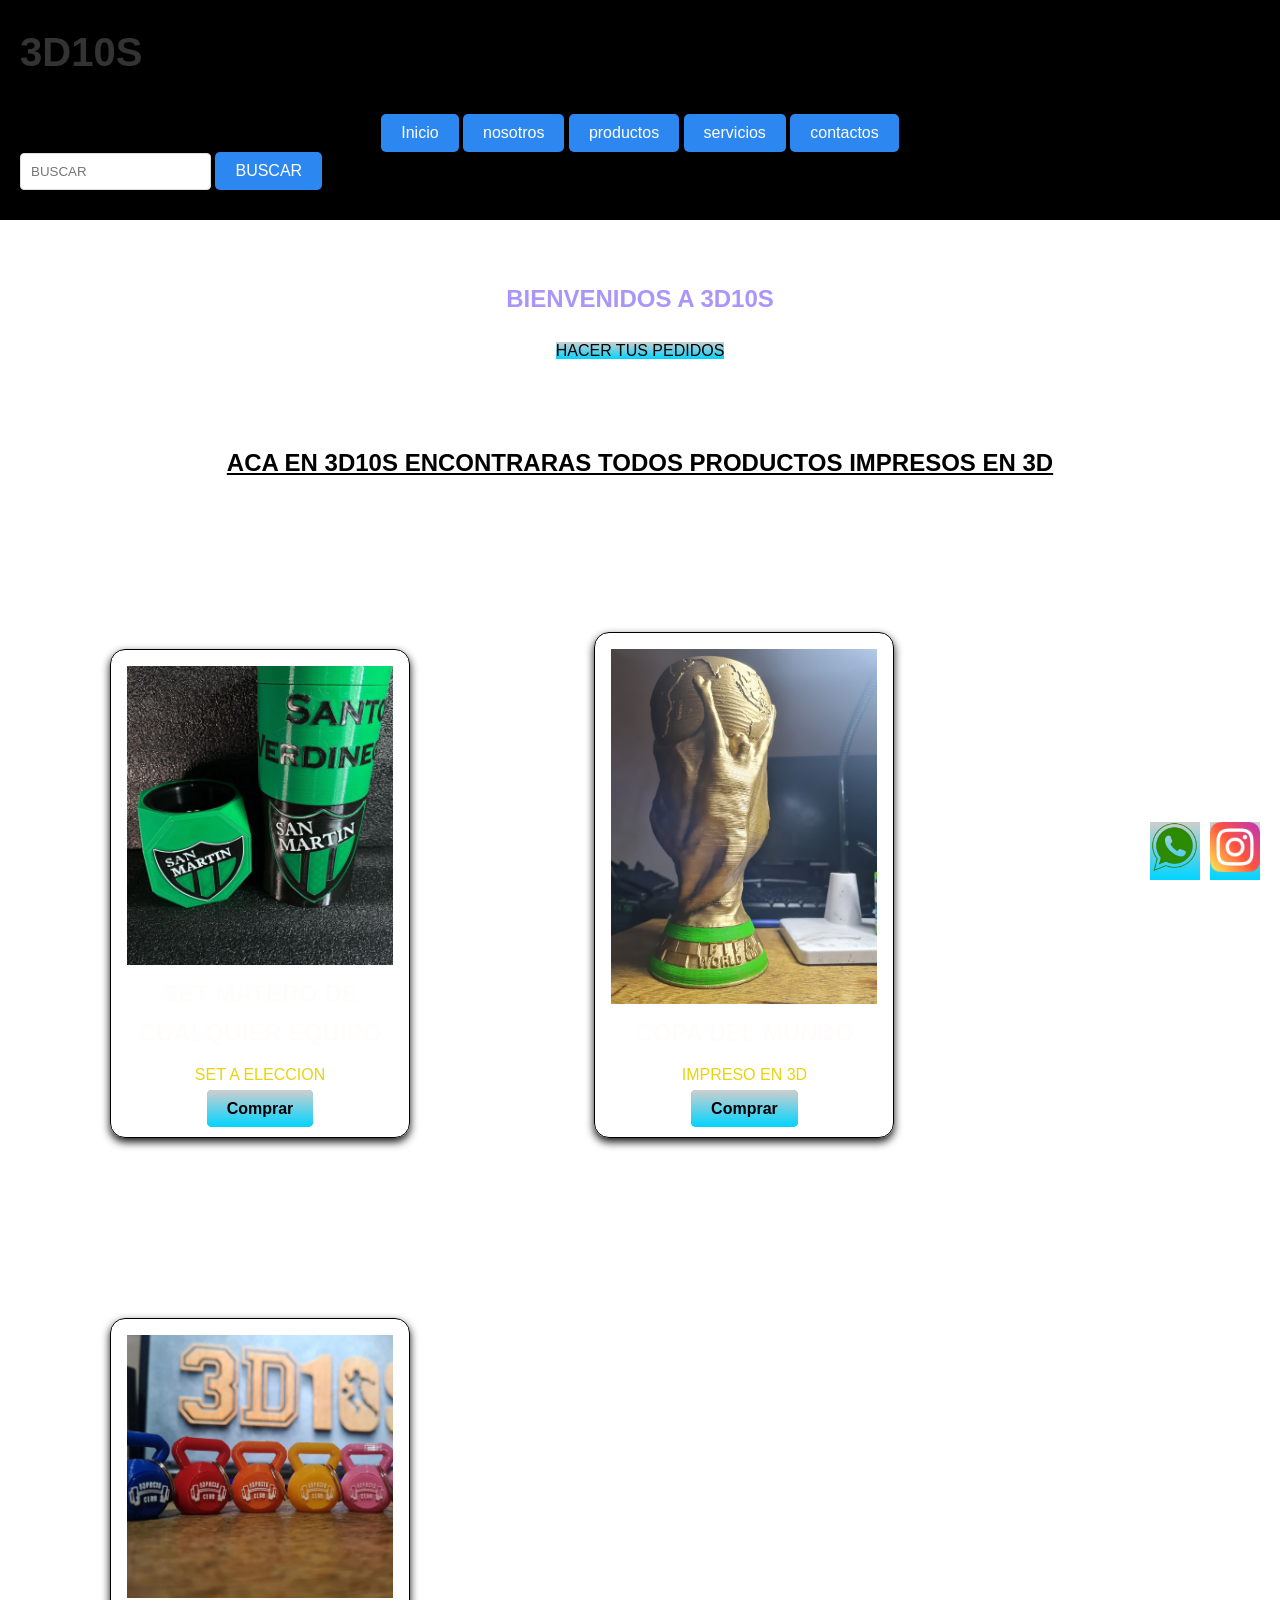
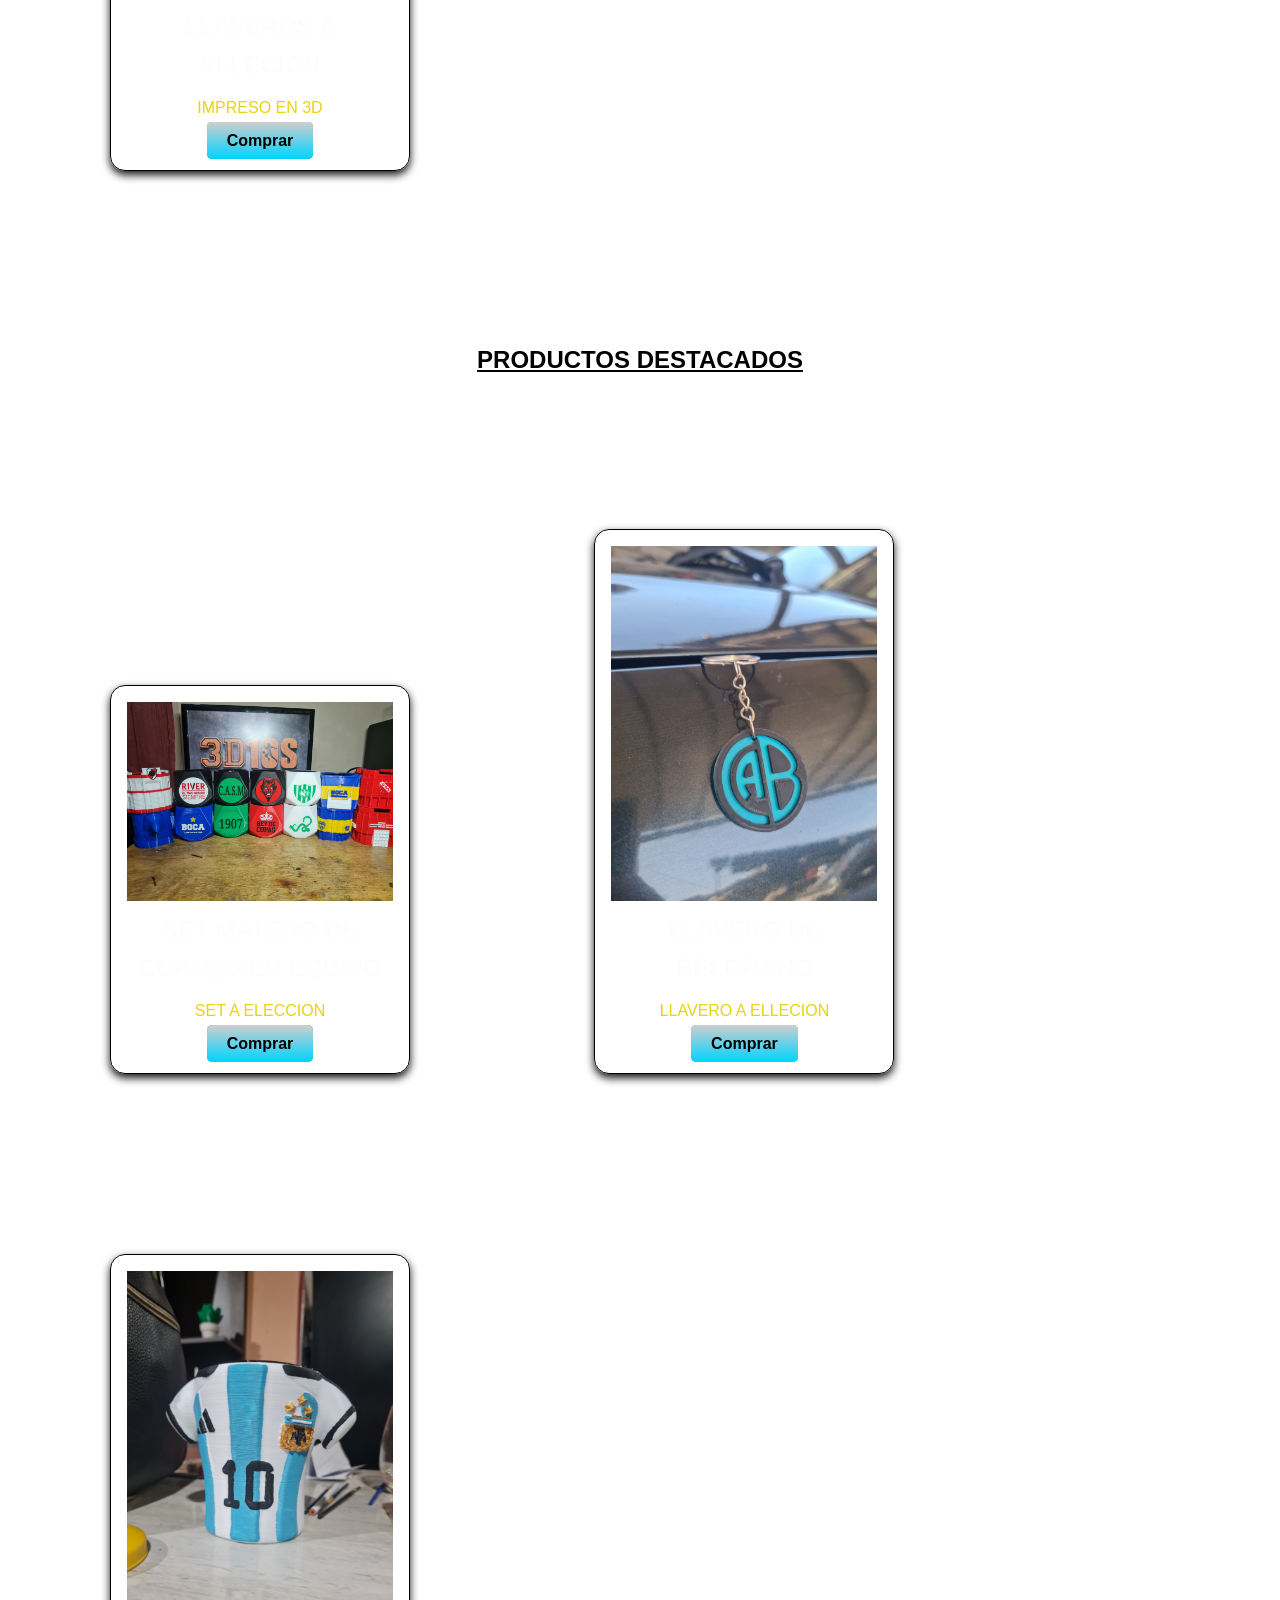
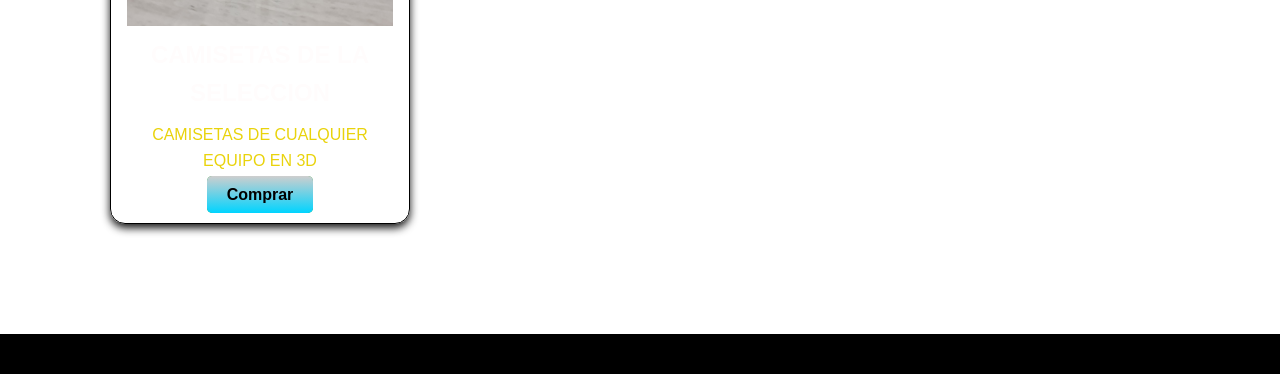
==== proyecto-coder/index.html @ f6059905 "Add files via upload" ====
<!DOCTYPE html>
<html lang="es">
<head>
     <meta charset="UTF-8">
     <meta name="viewport" content="width=device-width, initial-scale=1.0">
     <meta name="keywords" content="3D10S,IMPRESIONES 3D,OBJETOS 3D,COSAS 3D,COPA DEL MUNDO">
     
     <link rel="stylesheet" href="../proyecto-coder/css/style.CSS"> 
        
     <meta preoperty="impresiones 3D"content="https://superb-tapioca-9629ce.netlify.app/">
    
     <title>impresiones 3D</title>

</head>
<body>
        
     <header>
        <h1>3D10S</h1></a>
        
        <nav>
            <ul>
                    
                    
                    <a href="./index.html"><button type="button" class="btn btn-outline-secondary">Inicio</button></a>
                    
                    
                    <a href="./pages/nosotros.html"><button type="button" class="btn btn-outline-secondary">nosotros</button></a>
                    
                    
                    <a href="./pages/productos.html"><button type="button" class="btn btn-outline-secondary">productos</button></a>
                    
                    
                    <a href="./pages/servicios.html"><button type="button" class="btn btn-outline-secondary">servicios</button></a>
                    
                    
                    <a href="./pages/contactos.html"><button type="button" class="btn btn-outline-secondary">contactos</button></a>
            </ul>
            
        </nav>
        <form class="d-flex" role="search">
            <input class="form-control me-2" type="search" placeholder="BUSCAR" aria-label="BUSCAR">
            <button class="btn btn-outline-success" type="submit">BUSCAR</button>
          </form>
        
    </header>
    
    <main>
        <section class="hero">
             <h2>BIENVENIDOS A 3D10S</h2>
            <a href="https://www.instagram.com/3d10ss?igsh=NzF6MDUxZHdrc2lj" alt="" target: blank_>HACER TUS PEDIDOS</a>
    </section>
    <Section class="bienvenidos">
       <h2>ACA EN 3D10S ENCONTRARAS TODOS PRODUCTOS IMPRESOS EN 3D</h2>
    </Section>
    <section class="tarjetas">
        <div class="productos-card">
            <img src="img/set matero .jpg" alt="">
            <h3>SET MATERO DE CUALQUIER EQUIPO</h3>
            <p>SET A ELECCION </p>
            <a href="">Comprar</a>
        </div>
        <div class="productos-card">
            <img src="img/copa del mundo.jpg" alt="">
            <h3>COPA DEL MUNDO</h3>
            <p>IMPRESO EN 3D</p>
            <a href="#">Comprar</a>
        </div>
        <div class="productos-card">
            <img src="img/llaveros mancuernas .jpg" alt="">
            <h3>LLAVEROS A ELLECION</h3>
            <p>IMPRESO EN 3D</p>
            <a href="#">Comprar</a>
        </div> 
    </section>
    
     <section class="destacados">
        <h2>PRODUCTOS DESTACADOS</h2>
    </section>
    <section class="productos">
        <div class="productos-card">
            <img src="img/MATES DE EQUIPOS.jpg" alt="">
            <h3>SET MATERO DE CUALQUIER EQUIPO</h3>
            <p>SET A ELECCION </p>
            <a href="">Comprar</a> 
        </div>
        <div class="productos-card">
            <img src="img/LLAVERO DE BELGRANO DE CORDOBA.jpg" alt="">
            <h3>LLAVERO DE BELGRANO </h3>
            <p>LLAVERO A ELLECION </p>
            <a href="">Comprar</a>
        </div>
        <div class="productos-card">
            <img src="img/CAMISETA DE MESSI.jpg" alt="">
            <h3>CAMISETAS DE LA SELECCION </h3>
            <p>CAMISETAS DE CUALQUIER EQUIPO EN 3D </p>
            <a href="">Comprar</a>
        </div>
    </section>
   </main>
   <footer class="footer">
    <div class="social-icons">
        
        <a href=""><img src="./img/whatsapp.2-removebg-preview.png" alt=""></a>
        <a href=""><img src="./img/instagram.png" alt=""></a>
    </div>
   </footer >

</body>
</html>
---- proyecto-coder/css/style.CSS ----
*{
    margin: 0;
    padding: 0;
    box-sizing: border-box;
}

a{
    text-decoration:none;
    
    background: rgb(2,0,36);
background: linear-gradient(180deg, rgba(2,0,36,1) 0%, rgba(206,206,206,1) 0%, rgba(0,212,255,1) 100%);
    
}
body{
    background-image:url(https://th.bing.com/th/id/OIP.-HnIltWonyujZWpAdlvA1wHaEo?rs=1&pid=ImgDetMain);
    
    
}
/*!--------HEADER-----------*/

header{
    background-color:rgb(0, 0, 0);
    padding: 20px;
    position:sticky;
    top: 0;
    z-index: 1;
}


header a{
    color: rgb(7, 7, 7);
}

h1{
    color: white;
}

header a h1{
    font-size: 50px;
    font-family: 'Lucida Sans', 'Lucida Sans Regular', 'Lucida Grande', 'Lucida Sans Unicode', Geneva, Verdana, sans-serif;
    font-weight: 900;
}

header nav ul{
    list-style-type:none;
}

header nav ul li{
    display: inline-block;
    margin: 10px;
    display: flex;
    
}

header nav ul li a{
    color: rgb(0, 0, 0);
} 

.bienvenidos h2{
   text-align: center;
    text-decoration: underline ;
    color: rgb(0, 0, 0);
    

}


/*!--------MAIN-----------*/
.hero{
   text-align: center;
}
.hero a{
    color: #000;
}
   



.destacados h2{
    text-align: center;
    text-decoration: underline;
    color: rgb(0, 0, 0);
}

.destacados img{
    width: 50px;
    height: 50px; 
    display: flex;  
}
.destacados div{
  display: flex;
  justify-content: space-around;
  
}
.producto{
    display: flex;
    flex-wrap: wrap;
    justify-content: space-between;
   
}
.productos-card{
    grid-template-columns: repeat(auto-fill, minmax(250px, 1fr));   
    background-color: rgba(255, 255, 255, 0);
    max-width: 300PX;
    border: 1px solid #000000;
    padding: 16px;
    text-align: center;
    margin: 90px;
    flex: 2;
    align-items: center;
    display: inline-block;
    box-shadow: 0 4px 8px rgba(0, 0, 0, 0.926);
    border-radius: 15px;
}

.productos-card img{
    width: 100%;
    height: auto;
    display: flex;

}
.productos-card h3{
    margin: 10px 0;
}
.productos-card p{
    margin: 8px 0;

}
.productos-card a{
    font-weight: bold;
    color: #000;
    padding: 10px 20px;
    text-decoration: none;
    border-radius: 5px;
    transition: background-color 0.3;
    background-color: #28a745;
}


.productos2{
    display: flex;
    flex-wrap: wrap;
    justify-content: space-between;
    border-radius: 15px
}
.productos-card2{
    grid-template-columns: repeat(auto-fill, minmax(250px, 1fr));
    background-color: rgb(251, 251, 251);
    max-width: 300px;
    border: 1px solid #000000;
    padding: 16px;
    text-align: center;
    margin: 12px;
    flex: 2;
    align-items: center;
    display: inline-block;
    box-shadow: 0 4px 8px rgba(0, 0, 0, 0.94);
    border-radius: 15px;
}
.productos-card2 img{
    width: 100%;
    height: auto;
    display: flex;
}
.productos-card2 h3{
    margin: 10px 0;
}
.productos-card2 p{
    margin: 8px 0;
}
.productos-card2 a{
    font-weight: bold;
    color: #000;
    padding: 10px 20px;
    text-decoration: none;
    border-radius: 5px;
    transition: background-color 0.3;
    background-color: #28a745;
}
 


/*!---INDEX---*/

/* Reset de márgenes y padding */
* {
    margin: 0;
    padding: 0;
    box-sizing: border-box;
}

/* Sección 'Nosotros' */
#about-us {
    padding: 50px 20px;
   
    text-align: center;
}

/* Contenedor principal */
.container {
    width: 80%;
    margin: 0 auto;
    background-color: #000000;
}

/* Titulos */
h1 {
    font-size: 2.5rem;
    color: #aa96fb;
    margin-bottom: 20px;
}

h2 {
    font-size: 2rem;
    color: #aa96fb;
    margin-top: 40px;
    margin-bottom: 20px;
}

h3 {
    font-size: 1.5rem;
    color: #fffcfc;
    margin-top: 10px;
}

/* Parrafos */
p {
    font-size: 1rem;
    color: #e9d30c;
    margin-bottom: 20px;
}

/* Seccion de Mision */
.mission {
    margin-top: 40px;
}

     h1 {
        font-size: 2rem;
    }

    h2 {
        font-size: 1.5rem;
    }

    p {
        font-size:1rem;
    }

/*footer*/
#pie 
.redes {
    display: flex;
    justify-content: center;
    gap: 10px;
}
.redes a{
    text-decoration: none;
    color: #000;
}
.redes{
    position:fixed;
    bottom: 20px;
    right: 20px;
    z-index: 1000; 
}
.redes img{
    width: 50px;
    height: auto;
}
/*!---PRODUCTOS---*/
/* Reset de márgenes y padding */
* {
    margin: 0;
    padding: 0;
    box-sizing: border-box;
}

/* Estilo global */
body {
    font-family: Arial, sans-serif;
    line-height: 1.6;
    
    color: #333;
}

/* Sección de productos */
#productos {
    padding: 50px 20px;
    background-color: #ffffff00;
    text-align: center;
}

/* Contenedor principal */
.container {
    width: 80%;
    margin: 0 auto;
}

/* Título principal */
h1 {
    font-size: 2.5rem;
    color: #333;
    margin-bottom: 30px;
}

/* Estilo para la cuadrícula de productos */
.productos-grid {
    display: grid;
    grid-template-columns: repeat(auto-fill, minmax(250px, 1fr));
    gap: 30px;
}

/* Estilo para cada producto */
.producto {
    background-color: #ffffff00;
    border: 1px solid #ddd;
    border-radius: 8px;
    padding: 20px;
    box-shadow: 0 2px 10px rgba(0, 0, 0, 0.1);
    text-align: center;
    transition: transform 0.3s ease, box-shadow 0.3s ease;
}

/* Imagen del producto */
.producto-img {
   width:100% ;
    height: auto;
    
    object-fit: cover;
    
}


/* Título del producto */
.producto h2 {
    font-size: 1.8rem;
    color: #333;
    margin-bottom: 10px;
}

/* Descripción del producto */
.descripcion {
    font-size: 1rem;
    color: #777;
    margin-bottom: 15px;
}

/* Precio del producto */
.precio {
    font-size: 1.5rem;
    color: #2d87f0;
    margin-bottom: 20px;
}

/* Botón de ver detalles */
.btn {
    background-color: #2d87f0;
    color: white;
    padding: 10px 20px;
    text-decoration: none;
    border-radius: 5px;
    font-size: 1rem;
    transition: background-color 0.3s ease;
}

.btn:hover {
    background-color: #1a6fbf;
}

/* Efecto de hover sobre el producto */
.producto:hover {
    transform: translateY(-5px);
    box-shadow: 0 5px 20px rgba(0, 0, 0, 0.2);
}

/* Estilos responsivos */
@media (max-width: 768px) {
    .productos-grid {
        grid-template-columns: repeat(auto-fill, minmax(200px, 1fr));
    }
}

@media (max-width: 480px) {
    h1 {
        font-size: 2rem;
    }
    
    .producto h2 {
        font-size: 1.5rem;
    }

    .producto .descripcion {
        font-size: 0.9rem;
    }

    .producto .precio {
        font-size: 1.2rem;
}
}

#pie 
.instagram {
    display: flex;
    justify-content: center;
    gap: 10px;
}
.instagram a{
    text-decoration: none;
    color: #000;
}
.instagram{
    position:fixed;
    bottom: 20px;
    right: 20px;
    z-index: 1000; 
}
.instagram img{
    width: 50px;
    height: auto;
}
/*---CONTACTO---*/

.informacion{
    background-color: #28a745;
}
.informacion-contactos {
    
    color: rgb(255, 0, 0);
    text-align: center;
    padding: 20px;
}
.informacion-contactos h1{
    background-color: #931212;
}
.informacion p{
    color: #000;
}
.informacion h2{
    margin: 0;
    justify-content: center;
}

.informacion section {
    padding: 20px;
    margin: 20px;
    background-color: white;
    border-radius: 8px;
    color: #000;
}

.informacion ul {
    list-style-type: none;
    padding: 0;
   
}

.informacion li {
    margin: 10px 0;
    color: #000;
}

.contact-form {
    display: flex;
    flex-direction: column;

}
    
.contact-form h2{
    color: #000;
    justify-content: center;
} 

label {
    margin: 10px 0 5px;
    height: 50px;
}
#message{
    width: auto;
    max-width: auto;
}
input, textarea {
    padding: 10px;
    margin-bottom: 10px;
    border: 1px solid #ddd;
    border-radius: 4px;
}

button {
    background-color: #4CAF50;
    color: white;
    padding: 10px 15px;
    border: none;
    border-radius: 4px;
    cursor: pointer;
}

button:hover {
    background-color: #45a049;
}

#pie 
.redes-iconos {
    display: flex;
    justify-content: center;
    gap: 10px;
}
.redes-iconos a{
    text-decoration: none;
    color: #000;
}
.redes-iconos{
    position:fixed;
    bottom: 20px;
    right: 20px;
    z-index: 1000; 
}
.redes-iconos img{
    width: 50px;
    height: auto;
}
/* Sección de servicios */
.servicios{
    background-color: #45a049;
}
.servicios p{
    color: #080808;
    font-family: 'Times New Roman', Times, serif;
    font-size: 18px;
    font-weight: bold;
}
.service-card img{
    width: 300px;
    height: 300px;
    display: flex;
    display: inline-block;
    margin-right: 10%;
}
.service-card p{
    color: #ffffff;;
    font-family: 'Times New Roman', Times, serif;
    font-size: 18px;
    font-weight: bold;
}
.service-card h3{
    color: #5a1e08;
    
}

#pie 
.servicios-REDES {
    display: flex;
    justify-content: center;
    gap: 10px;
}
.servicios-REDES a{
    text-decoration: none;
    color: #000;
}
.servicios-REDES redes{
    position:fixed;
    bottom: 20px;
    right: 20px;
    z-index: 1000; 
}
.servicios-REDES img{
    width: 50px;
    height: auto;
}


/*!--------FOOTER-----------*/
.footer{
    background-color:rgb(0, 0, 0);
    padding: 20px;
    position:sticky;
    top: 0;
    z-index: 1;
}
.social-icons{
    display: flex;
    justify-content: center;
    gap: 10px;
}
.social-icons a{
    text-decoration: none;
    color: #000;
}
.social-icons{
    position: fixed;
    bottom: 20px;
    right: 20px;
    z-index: 1000;
}
.social-icons img{
    width: 50px;
    height: auto;
}
#pie 
.redes-iconos {
    display: flex;
    justify-content: center;
    gap: 10px;
}
.redes-iconos a{
    text-decoration: none;
    color: #000;
}
.redes-iconos{
    position:fixed;
    bottom: 20px;
    right: 20px;
    z-index: 1000; 
}
.redes-iconos img{
    width: 50px;
    height: auto;
}


.servicios-REDES {
    display: flex;
    justify-content: center;
    gap: 10px;
}
.servicios-REDES a{
    text-decoration: none;
    color: #000;
}
.servicios-REDES{
    position: fixed;
    bottom: 20px;
    right: 20px;
    z-index: 1000;
}
.servicios-REDES img{
    width: 50px;
    height: auto;
}
/* Diseño para pantallas pequeñas (móviles) /
@media (max-width: 600px) {
    nav ul {
        text-align: left;
        padding-left: 10px;
    }

    nav ul li {
        display: block;
        margin: 5px 0;
    }

    header h1 {
        font-size: 1.5em;
    }

    section {
        padding: 10px;
    }
}

/ Diseño para tablets (pantallas medianas) /
@media (min-width: 601px) and (max-width: 1024px) {
    nav ul {
        text-align: center;
    }

    header h1 {
        font-size: 2em;
    }
}

/ Diseño para pantallas grandes (PCs) */
@media (min-width: 1025px) {
    nav ul {
        text-align: center;
    }

    header h1 {
        font-size: 2.5em;
    }

    section {
        padding: 20px;
    }
}
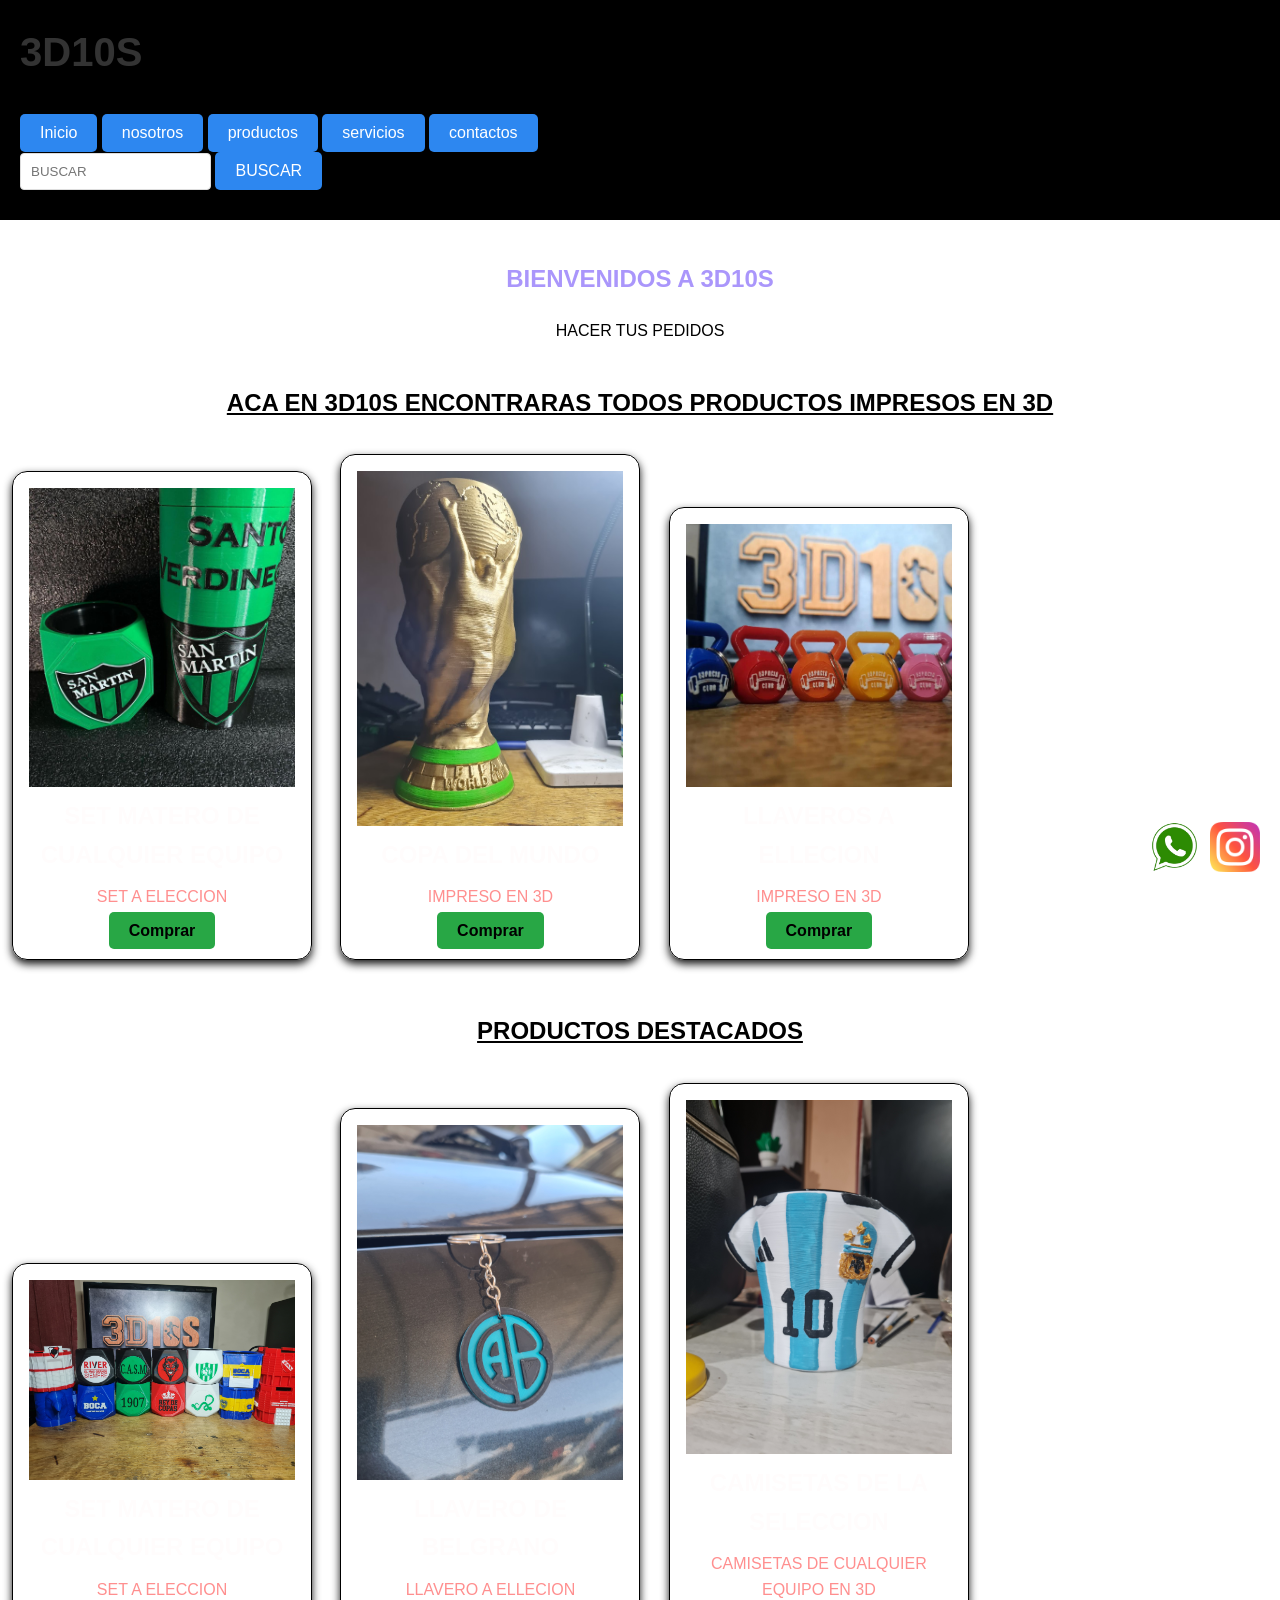
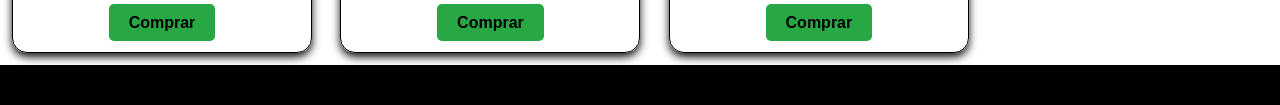
==== commit 49269ad3: "Update index.html" ====
--- a/proyecto-coder/index.html
+++ b/proyecto-coder/index.html
@@ -5,7 +5,7 @@
      <meta name="viewport" content="width=device-width, initial-scale=1.0">
      <meta name="keywords" content="3D10S,IMPRESIONES 3D,OBJETOS 3D,COSAS 3D,COPA DEL MUNDO">
      
-     <link rel="stylesheet" href="../proyecto-coder/css/style.CSS"> 
+     <link rel="stylesheet" href="../css/style.CSS"> 
         
      <meta preoperty="impresiones 3D"content="https://superb-tapioca-9629ce.netlify.app/">
     
--- a/css/style.CSS
+++ b/css/style.CSS
@@ -0,0 +1,633 @@
+*{
+    margin: 0;
+    padding: 0;
+    box-sizing: border-box;
+}
+
+a{
+    text-decoration:none;
+}
+body{
+    background-image:url(https://th.bing.com/th/id/OIP.-HnIltWonyujZWpAdlvA1wHaEo?rs=1&pid=ImgDetMain);
+    
+    
+}
+/*!--------HEADER-----------*/
+
+header{
+    background-color:rgb(0, 0, 0);
+    padding: 20px;
+    position:sticky;
+    top: 0;
+    z-index: 1;
+}
+
+
+header a{
+    color: white;
+}
+
+h1{
+    color: white;
+}
+
+header a h1{
+    font-size: 50px;
+    font-family: 'Lucida Sans', 'Lucida Sans Regular', 'Lucida Grande', 'Lucida Sans Unicode', Geneva, Verdana, sans-serif;
+    font-weight: 900;
+}
+
+header nav ul{
+    list-style-type:none;
+}
+
+header nav ul li{
+    display: inline-block;
+    margin: 10px;
+}
+
+header nav ul li a{
+    color: rgb(255, 255, 255);
+} 
+
+.bienvenidos h2{
+   text-align: center;
+    text-decoration: underline ;
+    color: rgb(0, 0, 0);
+    
+
+}
+
+
+/*!--------MAIN-----------*/
+.hero{
+   text-align: center;
+}
+.hero a{
+    color: #000;
+}
+   
+
+
+
+.destacados h2{
+    text-align: center;
+    text-decoration: underline;
+    color: rgb(0, 0, 0);
+}
+
+.destacados img{
+    width: 50px;
+    height: 50px; 
+    display: flex;  
+}
+.destacados div{
+  display: flex;
+  justify-content: space-around;
+  
+}
+.producto{
+    display: flex;
+    flex-wrap: wrap;
+    justify-content: space-between;
+   
+}
+.productos-card{
+    grid-template-columns: repeat(auto-fill, minmax(250px, 1fr));   
+    background-color: rgba(255, 255, 255, 0);
+    max-width: 300PX;
+    border: 1px solid #000000;
+    padding: 16px;
+    text-align: center;
+    margin: 12px;
+    flex: 2;
+    align-items: center;
+    display: inline-block;
+    box-shadow: 0 4px 8px rgba(0, 0, 0, 0.926);
+    border-radius: 15px;
+}
+
+.productos-card img{
+    width: 100%;
+    height: auto;
+    display: flex;
+
+}
+.productos-card h3{
+    margin: 10px 0;
+}
+.productos-card p{
+    margin: 8px 0;
+
+}
+.productos-card a{
+    font-weight: bold;
+    color: #000;
+    padding: 10px 20px;
+    text-decoration: none;
+    border-radius: 5px;
+    transition: background-color 0.3;
+    background-color: #28a745;
+}
+
+
+.productos2{
+    display: flex;
+    flex-wrap: wrap;
+    justify-content: space-between;
+    border-radius: 15px
+}
+.productos-card2{
+    grid-template-columns: repeat(auto-fill, minmax(250px, 1fr));
+    background-color: rgb(251, 251, 251);
+    max-width: 300px;
+    border: 1px solid #000000;
+    padding: 16px;
+    text-align: center;
+    margin: 12px;
+    flex: 2;
+    align-items: center;
+    display: inline-block;
+    box-shadow: 0 4px 8px rgba(0, 0, 0, 0.94);
+    border-radius: 15px;
+}
+.productos-card2 img{
+    width: 100%;
+    height: auto;
+    display: flex;
+}
+.productos-card2 h3{
+    margin: 10px 0;
+}
+.productos-card2 p{
+    margin: 8px 0;
+}
+.productos-card2 a{
+    font-weight: bold;
+    color: #000;
+    padding: 10px 20px;
+    text-decoration: none;
+    border-radius: 5px;
+    transition: background-color 0.3;
+    background-color: #28a745;
+}
+ 
+
+
+/*!---INDEX---*/
+
+/* Reset de márgenes y padding */
+* {
+    margin: 0;
+    padding: 0;
+    box-sizing: border-box;
+}
+
+/* Sección 'Nosotros' */
+#about-us {
+    padding: 50px 20px;
+   
+    text-align: center;
+}
+
+/* Contenedor principal */
+.container {
+    width: 80%;
+    margin: 0 auto;
+    background-color: #000000;
+}
+
+/* Titulos */
+h1 {
+    font-size: 2.5rem;
+    color: #fffcfc;
+    margin-bottom: 20px;
+}
+
+h2 {
+    font-size: 2rem;
+    color: #aa96fb;
+    margin-top: 40px;
+    margin-bottom: 20px;
+}
+
+h3 {
+    font-size: 1.5rem;
+    color: #fffcfc;
+    margin-top: 10px;
+}
+
+/* Parrafos */
+p {
+    font-size: 1rem;
+    color: #ff8f8f;
+    margin-bottom: 20px;
+}
+
+/* Seccion de Mision */
+.mission {
+    margin-top: 40px;
+}
+
+     h1 {
+        font-size: 2rem;
+    }
+
+    h2 {
+        font-size: 1.5rem;
+    }
+
+    p {
+        font-size:1rem;
+    }
+
+/*footer*/
+#pie 
+.redes {
+    display: flex;
+    justify-content: center;
+    gap: 10px;
+}
+.redes a{
+    text-decoration: none;
+    color: #000;
+}
+.redes{
+    position:fixed;
+    bottom: 20px;
+    right: 20px;
+    z-index: 1000; 
+}
+.redes img{
+    width: 50px;
+    height: auto;
+}
+/*!---PRODUCTOS---*/
+/* Reset de márgenes y padding */
+* {
+    margin: 0;
+    padding: 0;
+    box-sizing: border-box;
+}
+
+/* Estilo global */
+body {
+    font-family: Arial, sans-serif;
+    line-height: 1.6;
+    
+    color: #333;
+}
+
+/* Sección de productos */
+#productos {
+    padding: 50px 20px;
+    background-color: #ffffff00;
+    text-align: center;
+}
+
+/* Contenedor principal */
+.container {
+    width: 80%;
+    margin: 0 auto;
+}
+
+/* Título principal */
+h1 {
+    font-size: 2.5rem;
+    color: #333;
+    margin-bottom: 30px;
+}
+
+/* Estilo para la cuadrícula de productos */
+.productos-grid {
+    display: grid;
+    grid-template-columns: repeat(auto-fill, minmax(250px, 1fr));
+    gap: 30px;
+}
+
+/* Estilo para cada producto */
+.producto {
+    background-color: #ffffff00;
+    border: 1px solid #ddd;
+    border-radius: 8px;
+    padding: 20px;
+    box-shadow: 0 2px 10px rgba(0, 0, 0, 0.1);
+    text-align: center;
+    transition: transform 0.3s ease, box-shadow 0.3s ease;
+}
+
+/* Imagen del producto */
+.producto-img {
+   width:100% ;
+    height: auto;
+    
+    object-fit: cover;
+    
+}
+
+
+/* Título del producto */
+.producto h2 {
+    font-size: 1.8rem;
+    color: #333;
+    margin-bottom: 10px;
+}
+
+/* Descripción del producto */
+.descripcion {
+    font-size: 1rem;
+    color: #777;
+    margin-bottom: 15px;
+}
+
+/* Precio del producto */
+.precio {
+    font-size: 1.5rem;
+    color: #2d87f0;
+    margin-bottom: 20px;
+}
+
+/* Botón de ver detalles */
+.btn {
+    background-color: #2d87f0;
+    color: white;
+    padding: 10px 20px;
+    text-decoration: none;
+    border-radius: 5px;
+    font-size: 1rem;
+    transition: background-color 0.3s ease;
+}
+
+.btn:hover {
+    background-color: #1a6fbf;
+}
+
+/* Efecto de hover sobre el producto */
+.producto:hover {
+    transform: translateY(-5px);
+    box-shadow: 0 5px 20px rgba(0, 0, 0, 0.2);
+}
+
+/* Estilos responsivos */
+@media (max-width: 768px) {
+    .productos-grid {
+        grid-template-columns: repeat(auto-fill, minmax(200px, 1fr));
+    }
+}
+
+@media (max-width: 480px) {
+    h1 {
+        font-size: 2rem;
+    }
+    
+    .producto h2 {
+        font-size: 1.5rem;
+    }
+
+    .producto .descripcion {
+        font-size: 0.9rem;
+    }
+
+    .producto .precio {
+        font-size: 1.2rem;
+}
+}
+
+#pie 
+.instagram {
+    display: flex;
+    justify-content: center;
+    gap: 10px;
+}
+.instagram a{
+    text-decoration: none;
+    color: #000;
+}
+.instagram{
+    position:fixed;
+    bottom: 20px;
+    right: 20px;
+    z-index: 1000; 
+}
+.instagram img{
+    width: 50px;
+    height: auto;
+}
+/*---CONTACTO---*/
+
+.informacion{
+    background-color: #28a745;
+}
+.informacion-contactos {
+    
+    color: rgb(255, 0, 0);
+    text-align: center;
+    padding: 20px;
+}
+.informacion-contactos h1{
+    background-color: #931212;
+}
+.informacion p{
+    color: #000;
+}
+.informacion h2{
+    margin: 0;
+    justify-content: center;
+}
+
+.informacion section {
+    padding: 20px;
+    margin: 20px;
+    background-color: white;
+    border-radius: 8px;
+    color: #000;
+}
+
+.informacion ul {
+    list-style-type: none;
+    padding: 0;
+   
+}
+
+.informacion li {
+    margin: 10px 0;
+    color: #000;
+}
+
+.contact-form {
+    display: flex;
+    flex-direction: column;
+
+}
+    
+.contact-form h2{
+    color: #000;
+    justify-content: center;
+} 
+
+label {
+    margin: 10px 0 5px;
+    height: 50px;
+}
+#message{
+    width: auto;
+    max-width: auto;
+}
+input, textarea {
+    padding: 10px;
+    margin-bottom: 10px;
+    border: 1px solid #ddd;
+    border-radius: 4px;
+}
+
+button {
+    background-color: #4CAF50;
+    color: white;
+    padding: 10px 15px;
+    border: none;
+    border-radius: 4px;
+    cursor: pointer;
+}
+
+button:hover {
+    background-color: #45a049;
+}
+
+#pie 
+.redes-iconos {
+    display: flex;
+    justify-content: center;
+    gap: 10px;
+}
+.redes-iconos a{
+    text-decoration: none;
+    color: #000;
+}
+.redes-iconos{
+    position:fixed;
+    bottom: 20px;
+    right: 20px;
+    z-index: 1000; 
+}
+.redes-iconos img{
+    width: 50px;
+    height: auto;
+}
+/* Sección de servicios */
+.servicios{
+    background-color: #45a049;
+}
+.servicios p{
+    color: #080808;
+    font-family: 'Times New Roman', Times, serif;
+    font-size: 18px;
+    font-weight: bold;
+}
+.service-card img{
+    width: 300px;
+    height: 300px;
+    display: flex;
+    display: inline-block;
+    margin-right: 10%;
+}
+.service-card p{
+    color: #ffffff;;
+    font-family: 'Times New Roman', Times, serif;
+    font-size: 18px;
+    font-weight: bold;
+}
+.service-card h3{
+    color: #5a1e08;
+    
+}
+
+#pie 
+.servicios-REDES {
+    display: flex;
+    justify-content: center;
+    gap: 10px;
+}
+.servicios-REDES a{
+    text-decoration: none;
+    color: #000;
+}
+.servicios-REDES redes{
+    position:fixed;
+    bottom: 20px;
+    right: 20px;
+    z-index: 1000; 
+}
+.servicios-REDES img{
+    width: 50px;
+    height: auto;
+}
+
+
+/*!--------FOOTER-----------*/
+.footer{
+    background-color:rgb(0, 0, 0);
+    padding: 20px;
+    position:sticky;
+    top: 0;
+    z-index: 1;
+}
+.social-icons{
+    display: flex;
+    justify-content: center;
+    gap: 10px;
+}
+.social-icons a{
+    text-decoration: none;
+    color: #000;
+}
+.social-icons{
+    position: fixed;
+    bottom: 20px;
+    right: 20px;
+    z-index: 1000;
+}
+.social-icons img{
+    width: 50px;
+    height: auto;
+}
+#pie 
+.redes-iconos {
+    display: flex;
+    justify-content: center;
+    gap: 10px;
+}
+.redes-iconos a{
+    text-decoration: none;
+    color: #000;
+}
+.redes-iconos{
+    position:fixed;
+    bottom: 20px;
+    right: 20px;
+    z-index: 1000; 
+}
+.redes-iconos img{
+    width: 50px;
+    height: auto;
+}
+
+
+.servicios-REDES {
+    display: flex;
+    justify-content: center;
+    gap: 10px;
+}
+.servicios-REDES a{
+    text-decoration: none;
+    color: #000;
+}
+.servicios-REDES{
+    position: fixed;
+    bottom: 20px;
+    right: 20px;
+    z-index: 1000;
+}
+.servicios-REDES img{
+    width: 50px;
+    height: auto;
+}
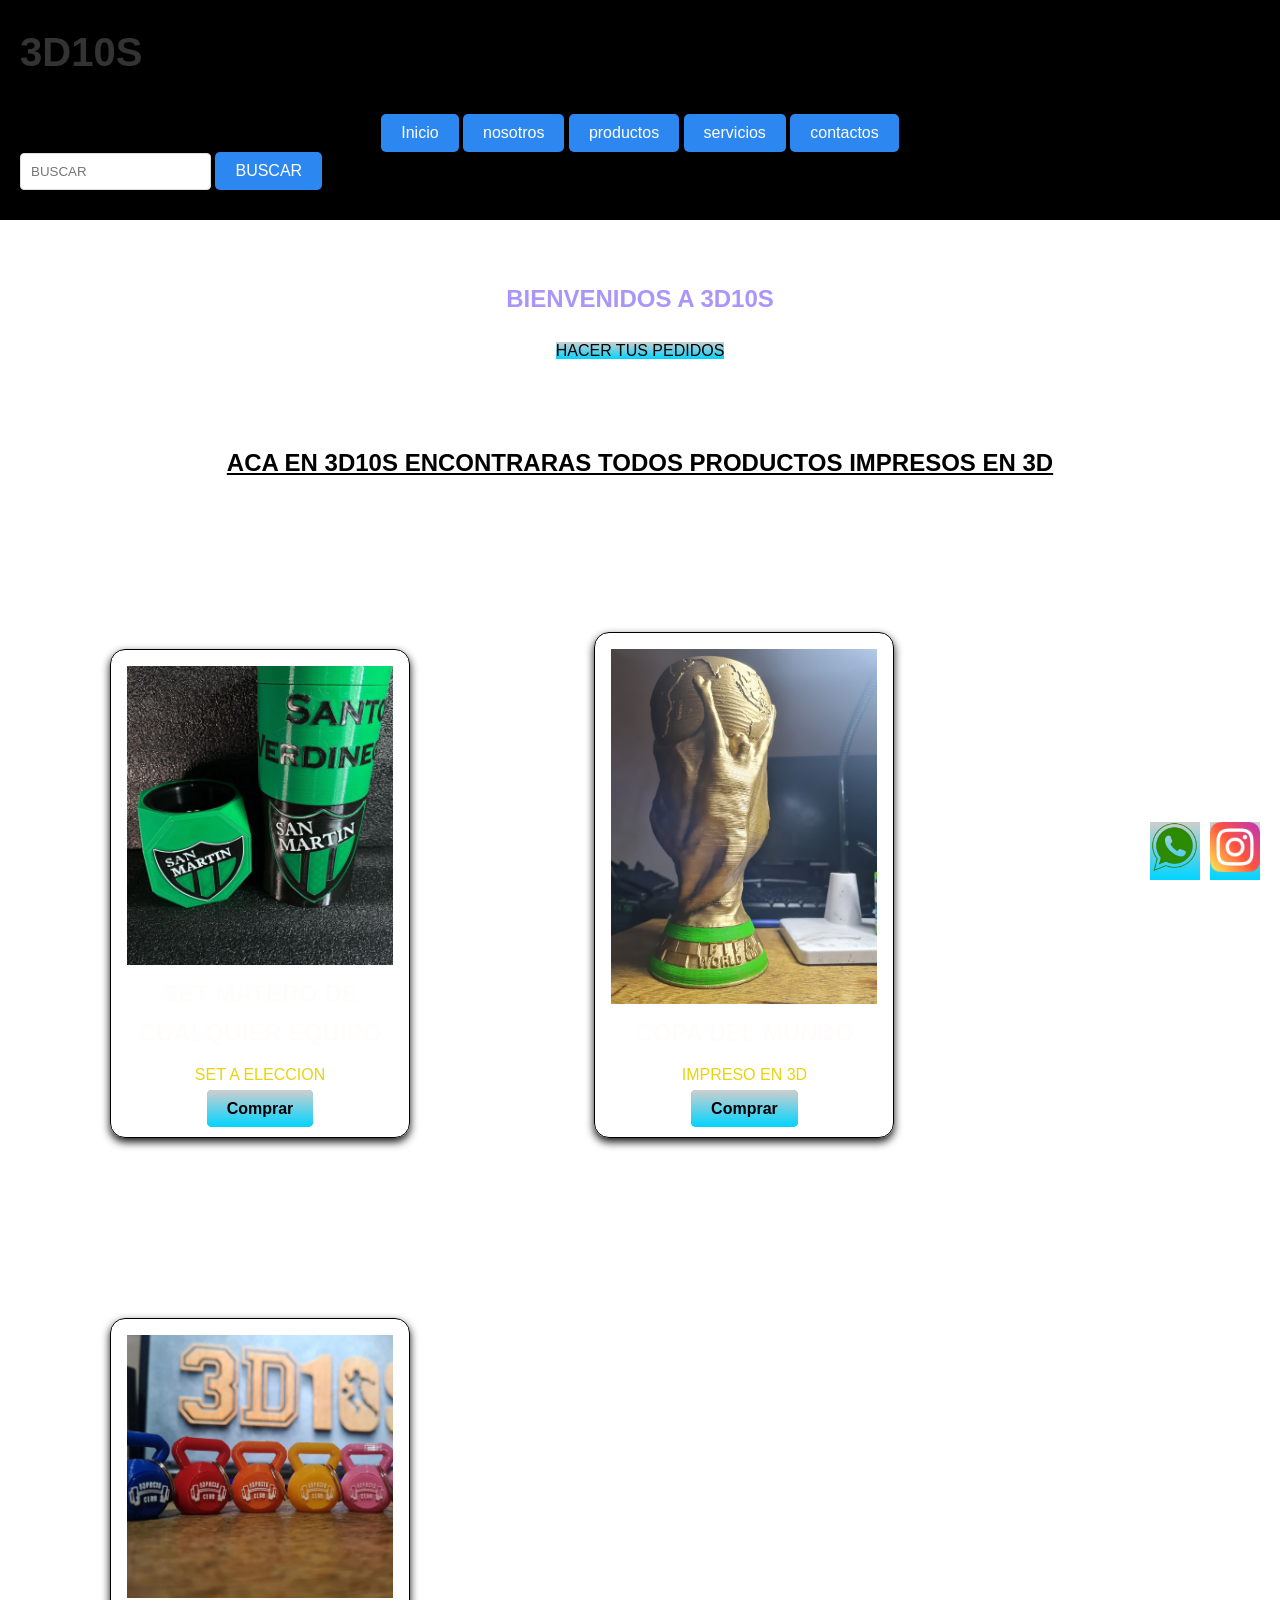
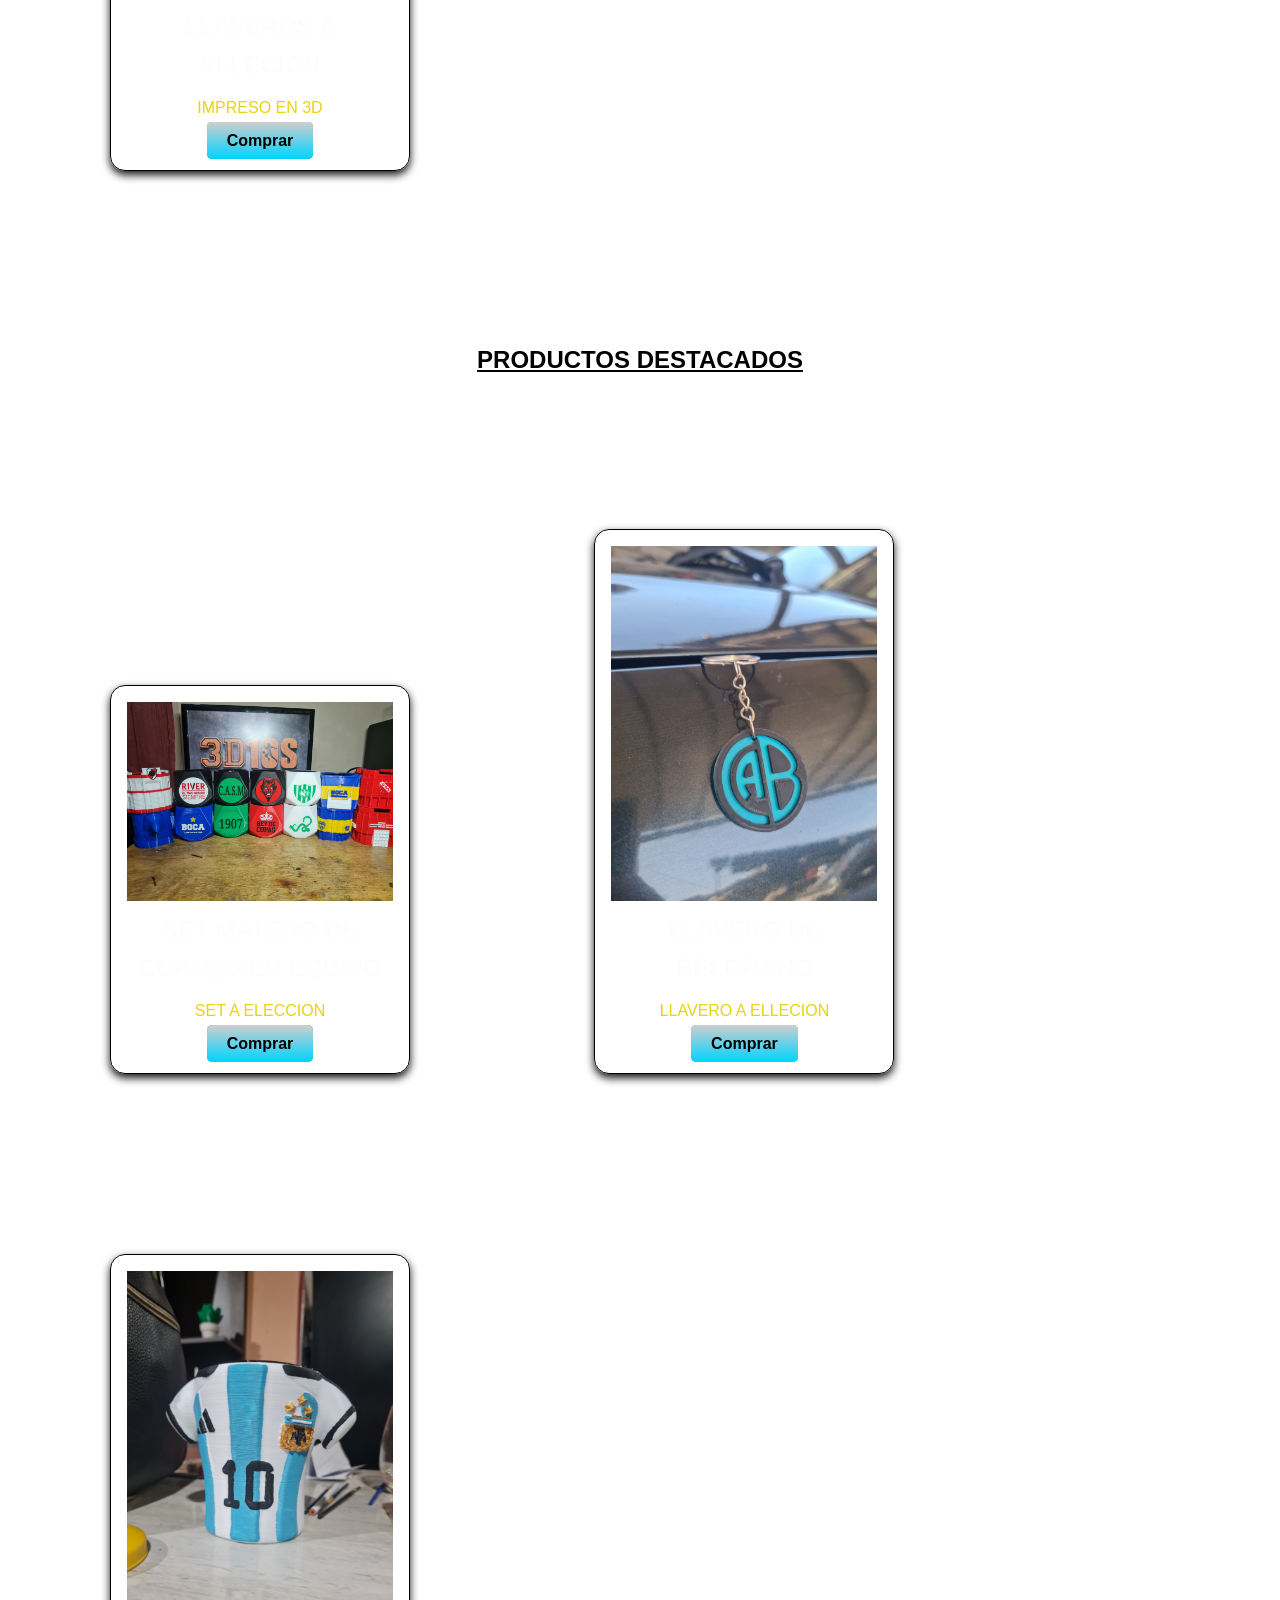
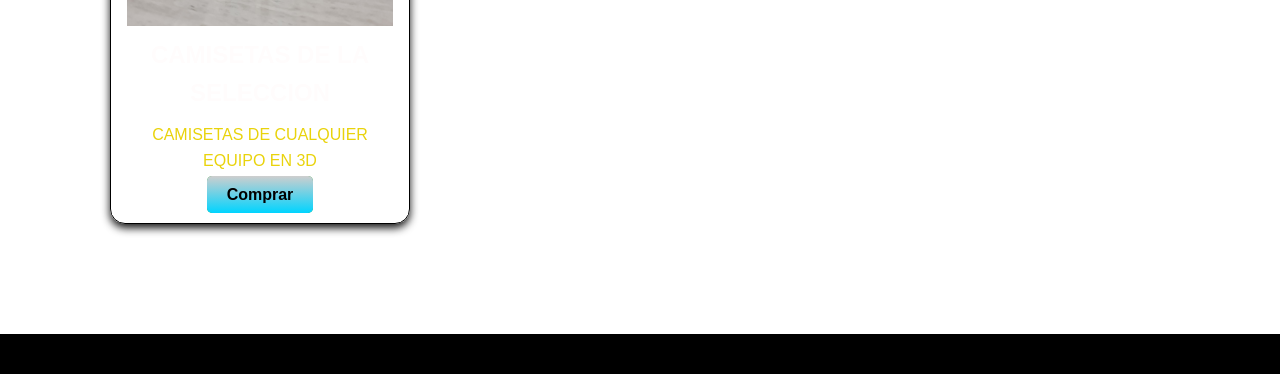
==== commit 4e3bbd8b: "Add files via upload" ====
--- a/proyecto-coder/index.html
+++ b/proyecto-coder/index.html
@@ -5,7 +5,7 @@
      <meta name="viewport" content="width=device-width, initial-scale=1.0">
      <meta name="keywords" content="3D10S,IMPRESIONES 3D,OBJETOS 3D,COSAS 3D,COPA DEL MUNDO">
      
-     <link rel="stylesheet" href="../css/style.CSS"> 
+     <link rel="stylesheet" href="../proyecto-coder/css/style.CSS"> 
         
      <meta preoperty="impresiones 3D"content="https://superb-tapioca-9629ce.netlify.app/">
     
--- a/proyecto-coder/css/style.CSS
+++ b/proyecto-coder/css/style.CSS
@@ -0,0 +1,685 @@
+*{
+    margin: 0;
+    padding: 0;
+    box-sizing: border-box;
+}
+
+a{
+    text-decoration:none;
+    
+    background: rgb(2,0,36);
+background: linear-gradient(180deg, rgba(2,0,36,1) 0%, rgba(206,206,206,1) 0%, rgba(0,212,255,1) 100%);
+    
+}
+body{
+    background-image:url(https://th.bing.com/th/id/OIP.-HnIltWonyujZWpAdlvA1wHaEo?rs=1&pid=ImgDetMain);
+    
+    
+}
+/*!--------HEADER-----------*/
+
+header{
+    background-color:rgb(0, 0, 0);
+    padding: 20px;
+    position:sticky;
+    top: 0;
+    z-index: 1;
+}
+
+
+header a{
+    color: rgb(7, 7, 7);
+}
+
+h1{
+    color: white;
+}
+
+header a h1{
+    font-size: 50px;
+    font-family: 'Lucida Sans', 'Lucida Sans Regular', 'Lucida Grande', 'Lucida Sans Unicode', Geneva, Verdana, sans-serif;
+    font-weight: 900;
+}
+
+header nav ul{
+    list-style-type:none;
+}
+
+header nav ul li{
+    display: inline-block;
+    margin: 10px;
+    display: flex;
+    
+}
+
+header nav ul li a{
+    color: rgb(0, 0, 0);
+} 
+
+.bienvenidos h2{
+   text-align: center;
+    text-decoration: underline ;
+    color: rgb(0, 0, 0);
+    
+
+}
+
+
+/*!--------MAIN-----------*/
+.hero{
+   text-align: center;
+}
+.hero a{
+    color: #000;
+}
+   
+
+
+
+.destacados h2{
+    text-align: center;
+    text-decoration: underline;
+    color: rgb(0, 0, 0);
+}
+
+.destacados img{
+    width: 50px;
+    height: 50px; 
+    display: flex;  
+}
+.destacados div{
+  display: flex;
+  justify-content: space-around;
+  
+}
+.producto{
+    display: flex;
+    flex-wrap: wrap;
+    justify-content: space-between;
+   
+}
+.productos-card{
+    grid-template-columns: repeat(auto-fill, minmax(250px, 1fr));   
+    background-color: rgba(255, 255, 255, 0);
+    max-width: 300PX;
+    border: 1px solid #000000;
+    padding: 16px;
+    text-align: center;
+    margin: 90px;
+    flex: 2;
+    align-items: center;
+    display: inline-block;
+    box-shadow: 0 4px 8px rgba(0, 0, 0, 0.926);
+    border-radius: 15px;
+}
+
+.productos-card img{
+    width: 100%;
+    height: auto;
+    display: flex;
+
+}
+.productos-card h3{
+    margin: 10px 0;
+}
+.productos-card p{
+    margin: 8px 0;
+
+}
+.productos-card a{
+    font-weight: bold;
+    color: #000;
+    padding: 10px 20px;
+    text-decoration: none;
+    border-radius: 5px;
+    transition: background-color 0.3;
+    background-color: #28a745;
+}
+
+
+.productos2{
+    display: flex;
+    flex-wrap: wrap;
+    justify-content: space-between;
+    border-radius: 15px
+}
+.productos-card2{
+    grid-template-columns: repeat(auto-fill, minmax(250px, 1fr));
+    background-color: rgb(251, 251, 251);
+    max-width: 300px;
+    border: 1px solid #000000;
+    padding: 16px;
+    text-align: center;
+    margin: 12px;
+    flex: 2;
+    align-items: center;
+    display: inline-block;
+    box-shadow: 0 4px 8px rgba(0, 0, 0, 0.94);
+    border-radius: 15px;
+}
+.productos-card2 img{
+    width: 100%;
+    height: auto;
+    display: flex;
+}
+.productos-card2 h3{
+    margin: 10px 0;
+}
+.productos-card2 p{
+    margin: 8px 0;
+}
+.productos-card2 a{
+    font-weight: bold;
+    color: #000;
+    padding: 10px 20px;
+    text-decoration: none;
+    border-radius: 5px;
+    transition: background-color 0.3;
+    background-color: #28a745;
+}
+ 
+
+
+/*!---INDEX---*/
+
+/* Reset de márgenes y padding */
+* {
+    margin: 0;
+    padding: 0;
+    box-sizing: border-box;
+}
+
+/* Sección 'Nosotros' */
+#about-us {
+    padding: 50px 20px;
+   
+    text-align: center;
+}
+
+/* Contenedor principal */
+.container {
+    width: 80%;
+    margin: 0 auto;
+    background-color: #000000;
+}
+
+/* Titulos */
+h1 {
+    font-size: 2.5rem;
+    color: #aa96fb;
+    margin-bottom: 20px;
+}
+
+h2 {
+    font-size: 2rem;
+    color: #aa96fb;
+    margin-top: 40px;
+    margin-bottom: 20px;
+}
+
+h3 {
+    font-size: 1.5rem;
+    color: #fffcfc;
+    margin-top: 10px;
+}
+
+/* Parrafos */
+p {
+    font-size: 1rem;
+    color: #e9d30c;
+    margin-bottom: 20px;
+}
+
+/* Seccion de Mision */
+.mission {
+    margin-top: 40px;
+}
+
+     h1 {
+        font-size: 2rem;
+    }
+
+    h2 {
+        font-size: 1.5rem;
+    }
+
+    p {
+        font-size:1rem;
+    }
+
+/*footer*/
+#pie 
+.redes {
+    display: flex;
+    justify-content: center;
+    gap: 10px;
+}
+.redes a{
+    text-decoration: none;
+    color: #000;
+}
+.redes{
+    position:fixed;
+    bottom: 20px;
+    right: 20px;
+    z-index: 1000; 
+}
+.redes img{
+    width: 50px;
+    height: auto;
+}
+/*!---PRODUCTOS---*/
+/* Reset de márgenes y padding */
+* {
+    margin: 0;
+    padding: 0;
+    box-sizing: border-box;
+}
+
+/* Estilo global */
+body {
+    font-family: Arial, sans-serif;
+    line-height: 1.6;
+    
+    color: #333;
+}
+
+/* Sección de productos */
+#productos {
+    padding: 50px 20px;
+    background-color: #ffffff00;
+    text-align: center;
+}
+
+/* Contenedor principal */
+.container {
+    width: 80%;
+    margin: 0 auto;
+}
+
+/* Título principal */
+h1 {
+    font-size: 2.5rem;
+    color: #333;
+    margin-bottom: 30px;
+}
+
+/* Estilo para la cuadrícula de productos */
+.productos-grid {
+    display: grid;
+    grid-template-columns: repeat(auto-fill, minmax(250px, 1fr));
+    gap: 30px;
+}
+
+/* Estilo para cada producto */
+.producto {
+    background-color: #ffffff00;
+    border: 1px solid #ddd;
+    border-radius: 8px;
+    padding: 20px;
+    box-shadow: 0 2px 10px rgba(0, 0, 0, 0.1);
+    text-align: center;
+    transition: transform 0.3s ease, box-shadow 0.3s ease;
+}
+
+/* Imagen del producto */
+.producto-img {
+   width:100% ;
+    height: auto;
+    
+    object-fit: cover;
+    
+}
+
+
+/* Título del producto */
+.producto h2 {
+    font-size: 1.8rem;
+    color: #333;
+    margin-bottom: 10px;
+}
+
+/* Descripción del producto */
+.descripcion {
+    font-size: 1rem;
+    color: #777;
+    margin-bottom: 15px;
+}
+
+/* Precio del producto */
+.precio {
+    font-size: 1.5rem;
+    color: #2d87f0;
+    margin-bottom: 20px;
+}
+
+/* Botón de ver detalles */
+.btn {
+    background-color: #2d87f0;
+    color: white;
+    padding: 10px 20px;
+    text-decoration: none;
+    border-radius: 5px;
+    font-size: 1rem;
+    transition: background-color 0.3s ease;
+}
+
+.btn:hover {
+    background-color: #1a6fbf;
+}
+
+/* Efecto de hover sobre el producto */
+.producto:hover {
+    transform: translateY(-5px);
+    box-shadow: 0 5px 20px rgba(0, 0, 0, 0.2);
+}
+
+/* Estilos responsivos */
+@media (max-width: 768px) {
+    .productos-grid {
+        grid-template-columns: repeat(auto-fill, minmax(200px, 1fr));
+    }
+}
+
+@media (max-width: 480px) {
+    h1 {
+        font-size: 2rem;
+    }
+    
+    .producto h2 {
+        font-size: 1.5rem;
+    }
+
+    .producto .descripcion {
+        font-size: 0.9rem;
+    }
+
+    .producto .precio {
+        font-size: 1.2rem;
+}
+}
+
+#pie 
+.instagram {
+    display: flex;
+    justify-content: center;
+    gap: 10px;
+}
+.instagram a{
+    text-decoration: none;
+    color: #000;
+}
+.instagram{
+    position:fixed;
+    bottom: 20px;
+    right: 20px;
+    z-index: 1000; 
+}
+.instagram img{
+    width: 50px;
+    height: auto;
+}
+/*---CONTACTO---*/
+
+.informacion{
+    background-color: #28a745;
+}
+.informacion-contactos {
+    
+    color: rgb(255, 0, 0);
+    text-align: center;
+    padding: 20px;
+}
+.informacion-contactos h1{
+    background-color: #931212;
+}
+.informacion p{
+    color: #000;
+}
+.informacion h2{
+    margin: 0;
+    justify-content: center;
+}
+
+.informacion section {
+    padding: 20px;
+    margin: 20px;
+    background-color: white;
+    border-radius: 8px;
+    color: #000;
+}
+
+.informacion ul {
+    list-style-type: none;
+    padding: 0;
+   
+}
+
+.informacion li {
+    margin: 10px 0;
+    color: #000;
+}
+
+.contact-form {
+    display: flex;
+    flex-direction: column;
+
+}
+    
+.contact-form h2{
+    color: #000;
+    justify-content: center;
+} 
+
+label {
+    margin: 10px 0 5px;
+    height: 50px;
+}
+#message{
+    width: auto;
+    max-width: auto;
+}
+input, textarea {
+    padding: 10px;
+    margin-bottom: 10px;
+    border: 1px solid #ddd;
+    border-radius: 4px;
+}
+
+button {
+    background-color: #4CAF50;
+    color: white;
+    padding: 10px 15px;
+    border: none;
+    border-radius: 4px;
+    cursor: pointer;
+}
+
+button:hover {
+    background-color: #45a049;
+}
+
+#pie 
+.redes-iconos {
+    display: flex;
+    justify-content: center;
+    gap: 10px;
+}
+.redes-iconos a{
+    text-decoration: none;
+    color: #000;
+}
+.redes-iconos{
+    position:fixed;
+    bottom: 20px;
+    right: 20px;
+    z-index: 1000; 
+}
+.redes-iconos img{
+    width: 50px;
+    height: auto;
+}
+/* Sección de servicios */
+.servicios{
+    background-color: #45a049;
+}
+.servicios p{
+    color: #080808;
+    font-family: 'Times New Roman', Times, serif;
+    font-size: 18px;
+    font-weight: bold;
+}
+.service-card img{
+    width: 300px;
+    height: 300px;
+    display: flex;
+    display: inline-block;
+    margin-right: 10%;
+}
+.service-card p{
+    color: #ffffff;;
+    font-family: 'Times New Roman', Times, serif;
+    font-size: 18px;
+    font-weight: bold;
+}
+.service-card h3{
+    color: #5a1e08;
+    
+}
+
+#pie 
+.servicios-REDES {
+    display: flex;
+    justify-content: center;
+    gap: 10px;
+}
+.servicios-REDES a{
+    text-decoration: none;
+    color: #000;
+}
+.servicios-REDES redes{
+    position:fixed;
+    bottom: 20px;
+    right: 20px;
+    z-index: 1000; 
+}
+.servicios-REDES img{
+    width: 50px;
+    height: auto;
+}
+
+
+/*!--------FOOTER-----------*/
+.footer{
+    background-color:rgb(0, 0, 0);
+    padding: 20px;
+    position:sticky;
+    top: 0;
+    z-index: 1;
+}
+.social-icons{
+    display: flex;
+    justify-content: center;
+    gap: 10px;
+}
+.social-icons a{
+    text-decoration: none;
+    color: #000;
+}
+.social-icons{
+    position: fixed;
+    bottom: 20px;
+    right: 20px;
+    z-index: 1000;
+}
+.social-icons img{
+    width: 50px;
+    height: auto;
+}
+#pie 
+.redes-iconos {
+    display: flex;
+    justify-content: center;
+    gap: 10px;
+}
+.redes-iconos a{
+    text-decoration: none;
+    color: #000;
+}
+.redes-iconos{
+    position:fixed;
+    bottom: 20px;
+    right: 20px;
+    z-index: 1000; 
+}
+.redes-iconos img{
+    width: 50px;
+    height: auto;
+}
+
+
+.servicios-REDES {
+    display: flex;
+    justify-content: center;
+    gap: 10px;
+}
+.servicios-REDES a{
+    text-decoration: none;
+    color: #000;
+}
+.servicios-REDES{
+    position: fixed;
+    bottom: 20px;
+    right: 20px;
+    z-index: 1000;
+}
+.servicios-REDES img{
+    width: 50px;
+    height: auto;
+}
+/* Diseño para pantallas pequeñas (móviles) /
+@media (max-width: 600px) {
+    nav ul {
+        text-align: left;
+        padding-left: 10px;
+    }
+
+    nav ul li {
+        display: block;
+        margin: 5px 0;
+    }
+
+    header h1 {
+        font-size: 1.5em;
+    }
+
+    section {
+        padding: 10px;
+    }
+}
+
+/ Diseño para tablets (pantallas medianas) /
+@media (min-width: 601px) and (max-width: 1024px) {
+    nav ul {
+        text-align: center;
+    }
+
+    header h1 {
+        font-size: 2em;
+    }
+}
+
+/ Diseño para pantallas grandes (PCs) */
+@media (min-width: 1025px) {
+    nav ul {
+        text-align: center;
+    }
+
+    header h1 {
+        font-size: 2.5em;
+    }
+
+    section {
+        padding: 20px;
+    }
+}
